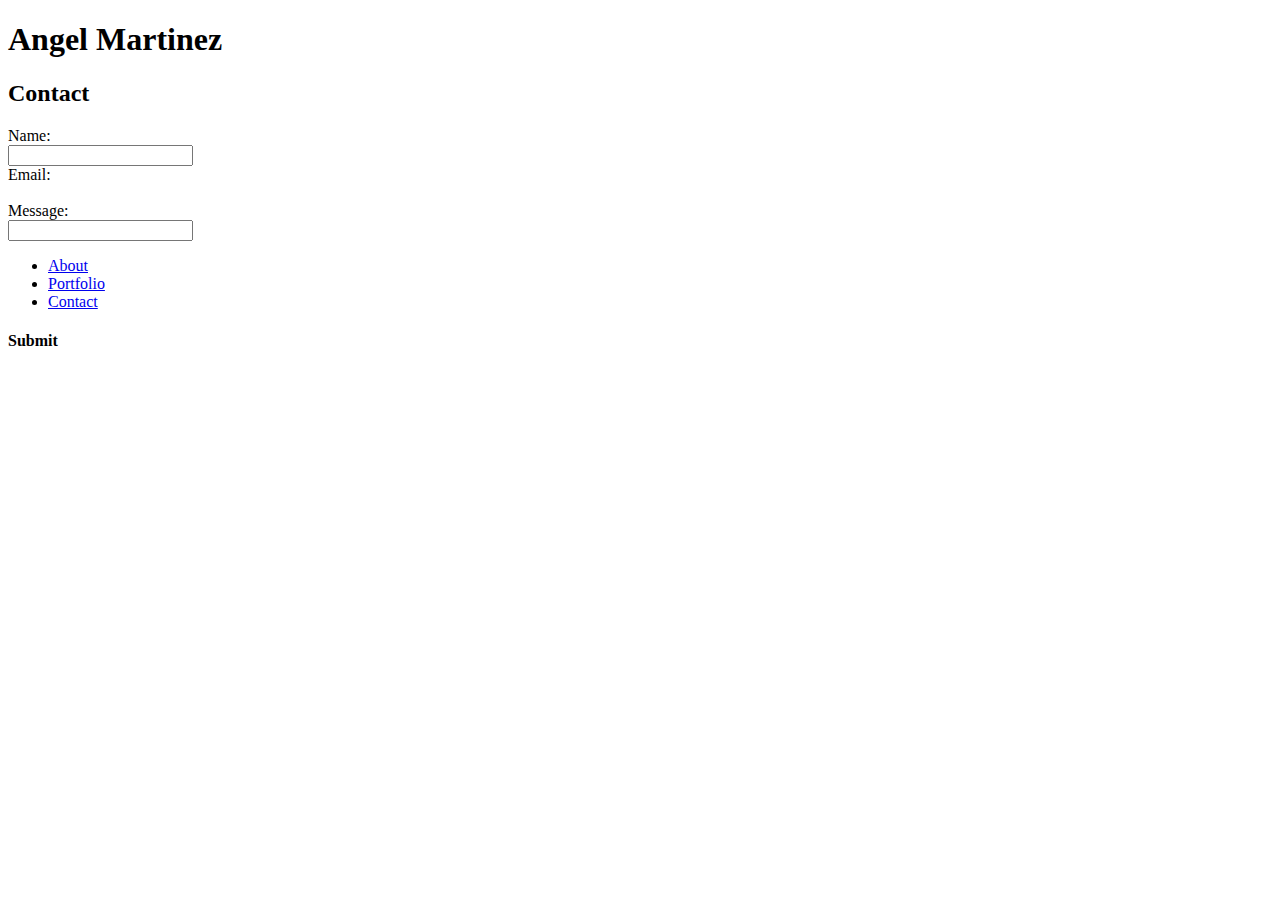
==== contac.html @ 5ea5828c "initial site files" ====
<!DOCTYPE html>
<html lang="en">
<head>
    <meta charset="UTF-8">
    <meta name="viewport" content="width=device-width, initial-scale=1.0">
    <meta http-equiv="X-UA-Compatible" content="ie=edge">
    <title>Document</title>
</head>
<body>
    <header>
        <h1>Angel Martinez</h1>
    </header>

    <h2>Contact</h2>

    <form>
        Name: <br>
        <input type="text" name="name">
        <br>
        Email: <br>
        <inmput type="text" name="email">
        <br>   
        Message: <br>
        <input type="text" name="message">
    </form>    

    <section id="menu">
        <ul>
            <li><a href="#">About</a></li>
            <li><a href="#">Portfolio</a></li>
            <li><a href="#">Contact</a></li>
        </ul>
    </section>
    
    <!-- Submit Button -->
    
    <section id="Submit">
        <h4>Submit</h4>
    </section>


    
</body>
</html>
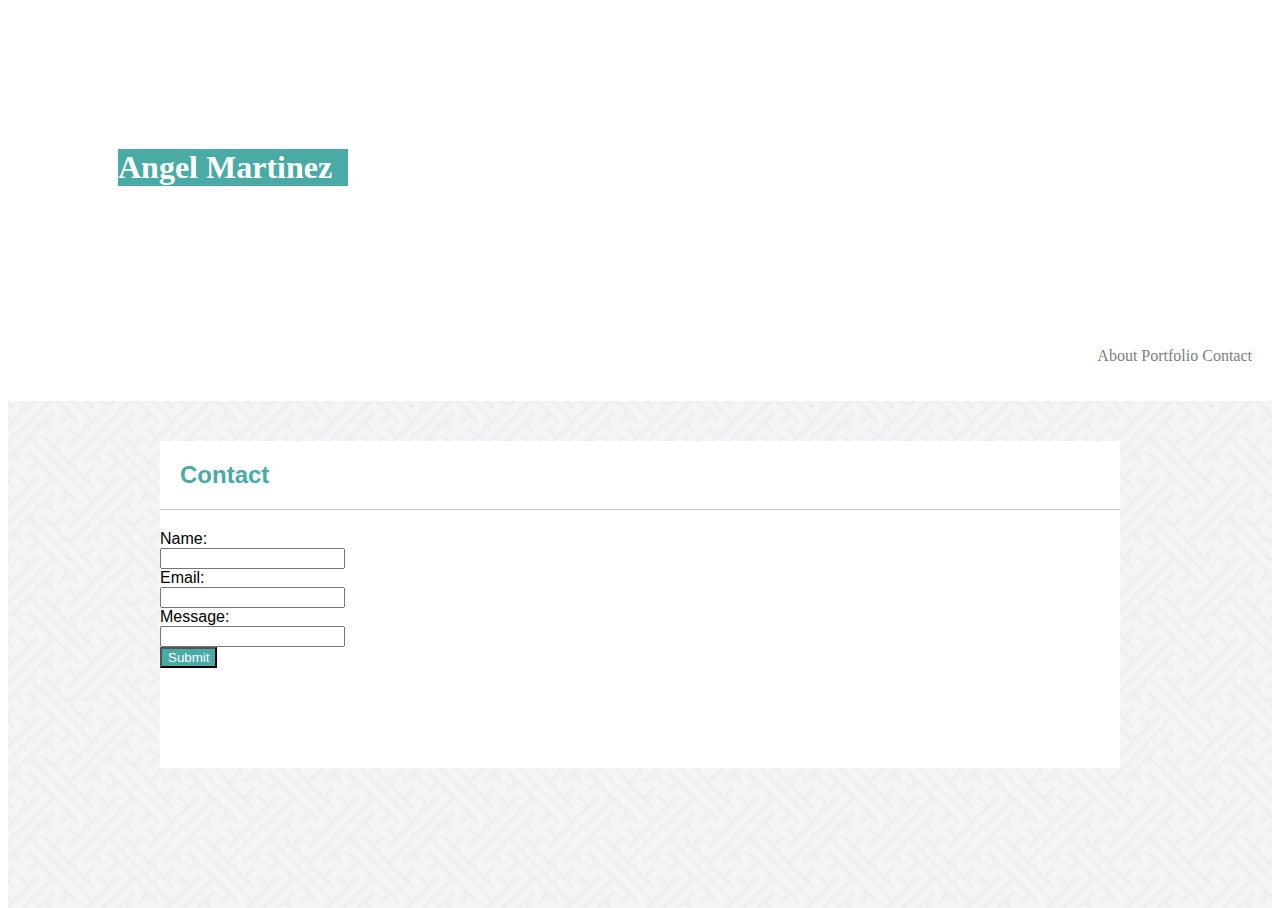
==== commit 3cbe5b33: "First commit" ====
--- a/contac.html
+++ b/contac.html
@@ -5,38 +5,46 @@
     <meta name="viewport" content="width=device-width, initial-scale=1.0">
     <meta http-equiv="X-UA-Compatible" content="ie=edge">
     <title>Document</title>
+
+    <link rel="stylesheet" type="text/css" href="style.css">
+
 </head>
 <body>
     <header>
         <h1>Angel Martinez</h1>
     </header>
 
-    <h2>Contact</h2>
+        <nav>       
+            <ul>
+                <li><a href="#">About</a></li>
+                <li><a href="#">Portfolio</a></li>
+                <li><a href="#">Contact</a></li>
+            </ul>
+        </nav>
 
-    <form>
-        Name: <br>
-        <input type="text" name="name">
-        <br>
-        Email: <br>
-        <inmput type="text" name="email">
-        <br>   
-        Message: <br>
-        <input type="text" name="message">
-    </form>    
+    <div class="box">   
 
-    <section id="menu">
-        <ul>
-            <li><a href="#">About</a></li>
-            <li><a href="#">Portfolio</a></li>
-            <li><a href="#">Contact</a></li>
-        </ul>
-    </section>
+        <div class="container">  
+
+            <h2>Contact</h2>
+
+            <form>
+                Name: <br>
+                <input type="text" name="name">
+                <br>
+                Email: <br>
+                <input type="text" name="email">
+                <br>   
+                Message: <br>
+                <input type="text" name="message">
+                <br>
+            </form> 
     
-    <!-- Submit Button -->
-    
-    <section id="Submit">
-        <h4>Submit</h4>
-    </section>
+                <button>Submit</button>
+            
+        </div> 
+        
+    </div>    
 
 
     
--- a/style.css
+++ b/style.css
@@ -0,0 +1,138 @@
+.container {
+    background-color: #ffffff;
+    max-width: 960px;
+    font-family: Arial, Helvetica, sans-serif;
+    padding-bottom: 100px;
+    margin: 0 auto;
+    position: relative;
+    bottom: 60px;
+}
+
+nav {
+    margin: 20px;
+}
+
+
+ul {
+    text-align: right;
+}
+
+li {
+    list-style-type: none;
+    display: inline-block;
+}
+
+a { 
+    color: gray;
+    text-decoration: none
+}
+
+
+h1 {
+    color: white;
+    background: #4aaaa5;
+    width: 230px;
+    font-family: Georgia, 'Times New Roman', Times, serif;
+    position: relative;
+    top: 120px;
+    left: 110px;
+}
+
+h2 {
+    color: #4aaaa5;
+    background-color: #ffffff;
+    padding: 20px;
+    border-bottom: 1px solid #cccccc;
+}
+
+p {
+    font-size: 14px;
+    line-height: 2em;
+}    
+
+img {
+    float: left;
+    margin: 20px;
+}
+
+.box { 
+    background-image: url(assets/images/interlaced.png);
+    padding: 80px; 
+} 
+
+html {
+    height: 100%;
+}
+
+body {
+    min-height: 100%;
+    display: grid;
+    grid-template-rows: 1fr auto;
+}
+
+.footer {
+    grid-row-start: 2;
+    grid-row-end: 3;
+    border-top: 8px solid #4aaaa5;
+    background: gray;
+    bottom: 0;
+}
+
+
+
+
+
+
+
+.image-container {
+    max-width: 960px;
+    padding-bottom: 500px;
+    background: #ffffff;
+    margin: 0 auto;
+}
+
+.Hangman {
+    background: #4aaaa5;
+    position: relative;
+    top: 200px;
+    padding: 20px;
+    width: 160px;
+    left: 23px;
+    color: #ffffff;
+    text-align: center;
+    display: inline-block;
+}
+
+.rpg-game {
+    background: #4aaaa5;
+    position: relative;
+    top: 200px;
+    padding: 20px;
+    width: 160px;
+    left: 67px;
+    color: #ffffff;
+    text-align: center;
+    display: inline-block;
+}
+
+.trivia-game {
+    background: #4aaaa5;
+    position: relative;
+    top: 200px;
+    padding: 20px;
+    width: 160px;
+    left: 10px;
+    bottom: 100px;
+    color: #ffffff;
+    text-align: center;
+    display: inline-block;
+}
+
+
+
+
+
+button {
+    background: #4aaaa5;
+    color: #ffffff;
+}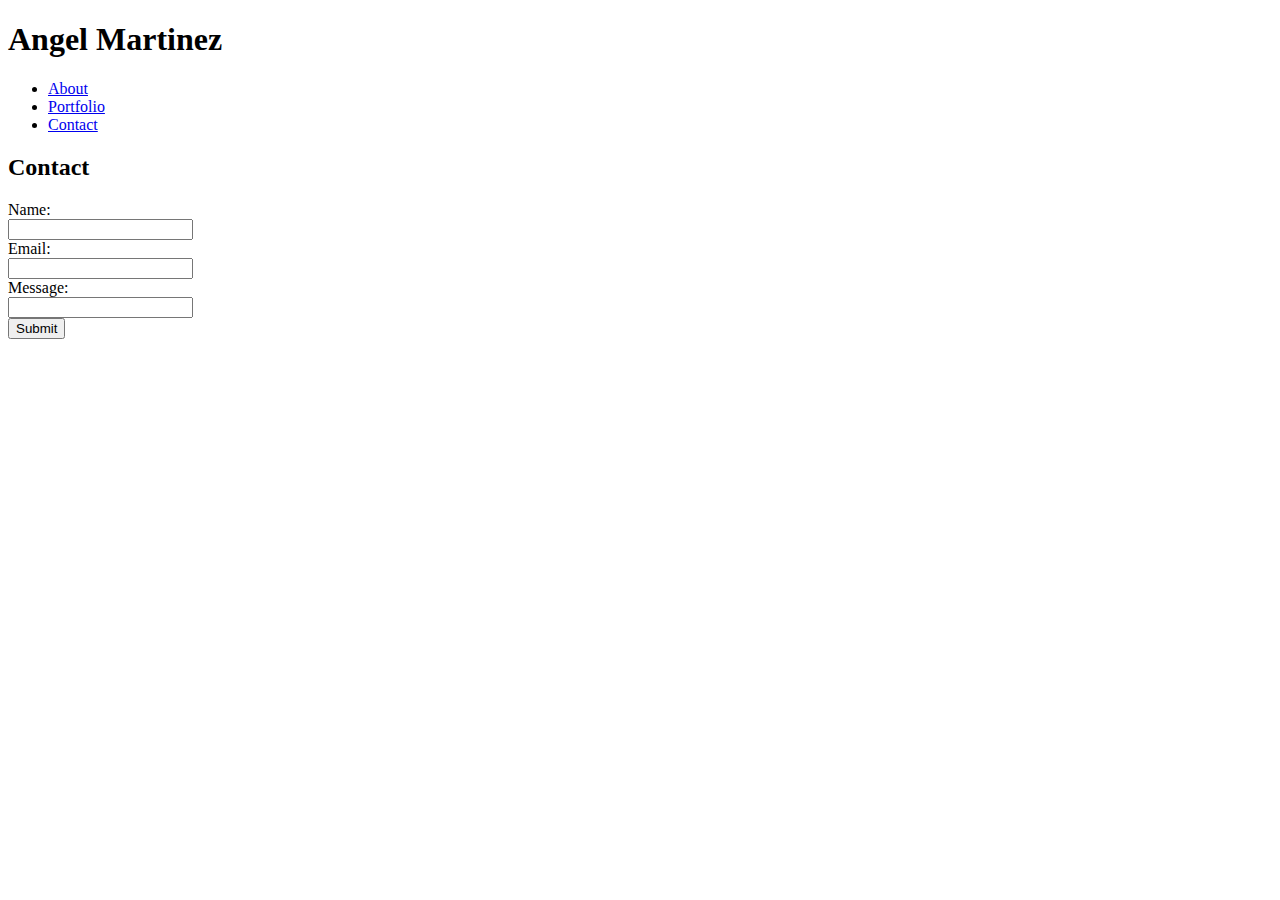
==== commit 6c8d7bd9: "changes" ====
--- a/contac.html
+++ b/contac.html
@@ -6,7 +6,7 @@
     <meta http-equiv="X-UA-Compatible" content="ie=edge">
     <title>Document</title>
 
-    <link rel="stylesheet" type="text/css" href="style.css">
+    <link rel="stylesheet" type="text/css" href="/Users/angelmartinez/Basic-Portfolio/assets/css/style.css">
 
 </head>
 <body>
@@ -16,9 +16,9 @@
 
         <nav>       
             <ul>
-                <li><a href="#">About</a></li>
-                <li><a href="#">Portfolio</a></li>
-                <li><a href="#">Contact</a></li>
+                <li><a href="index.html">About</a></li>
+                <li><a href="portfolio.html">Portfolio</a></li>
+                <li><a href="contac.html">Contact</a></li>
             </ul>
         </nav>
 
